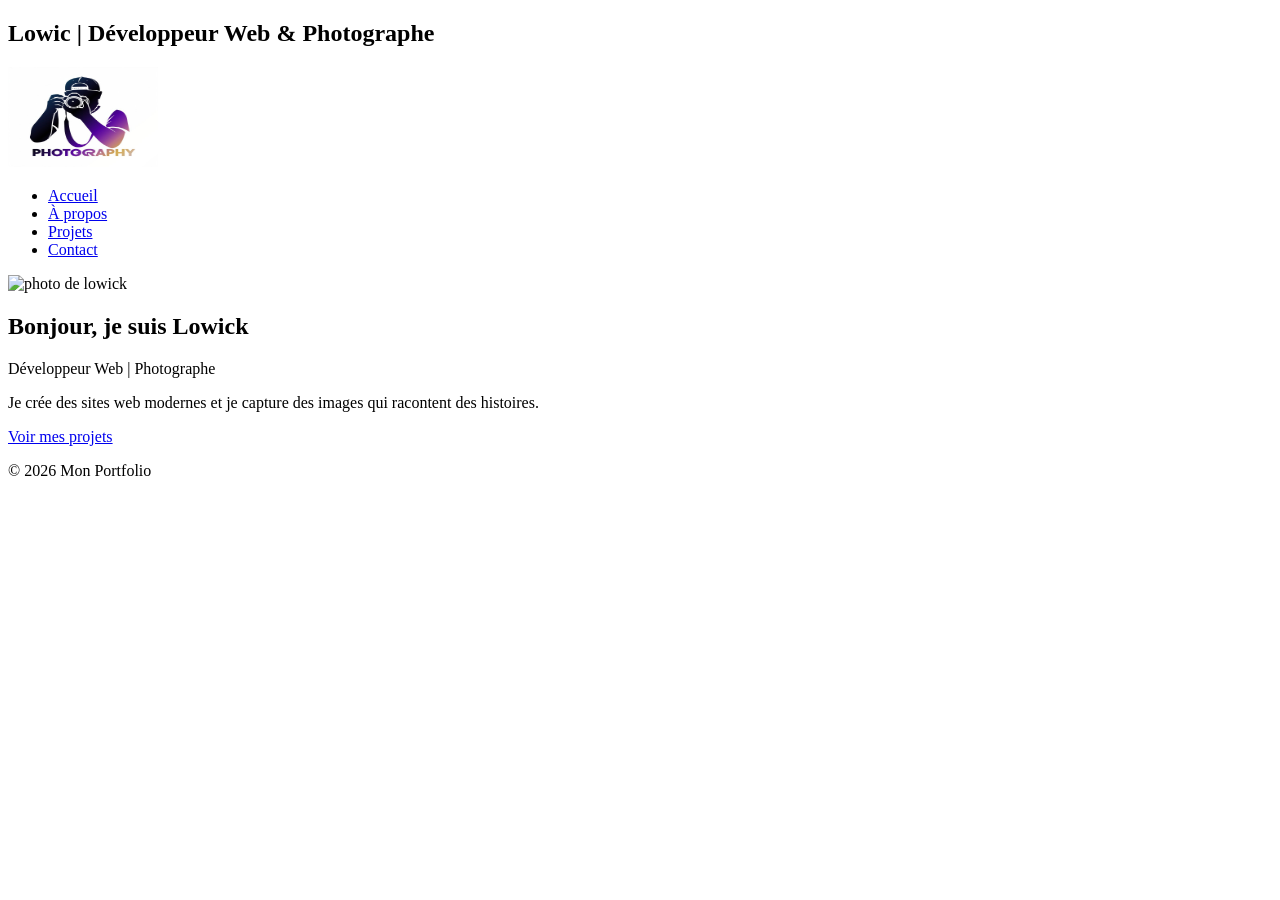
==== index.html @ fea685fb "Add files via upload" ====
<!doctype html>
<html lang="fr">
  <head>
    <meta charset="UTF-8" />
    <meta name="viewport" content="width=device-width, initial-scale=1.0" />
    <title>Lowic kutema</title>
  </head>

  <body>
    <header>
      <nav>
        <h1>Lowic | Développeur Web & Photographe</h1>
        <a href="index.html">
          <img height="100" width="150" src="mes images/kutema (2).jpg" alt="Logo Wiz" />
        </a>

        <ul>
          <li><a href="./index.html">Accueil</a></li>
          <li><a href="./about.html">À propos</a></li>
          <li><a href="./projects.html">Projets</a></li>
          <li><a href="./contact.html">Contact</a></li>
        </ul>
      </nav>
    </header>

    <main>
      <section>
        <img width="100" src="mes images/IMG_8246.jpg" alt="photo de lowick">
         <h2>Bonjour, je suis Lowick</h2>

        <p>Développeur Web | Photographe</p>

        <p>
            Je crée des sites web modernes et je capture des images
            qui racontent des histoires.
        </p>

        <a href="projects.html">Voir mes projets</a>
      </section>
    </main>

    <footer>
      <p>&copy; 2026 Mon Portfolio</p>
    </footer>
  </body>
</html>
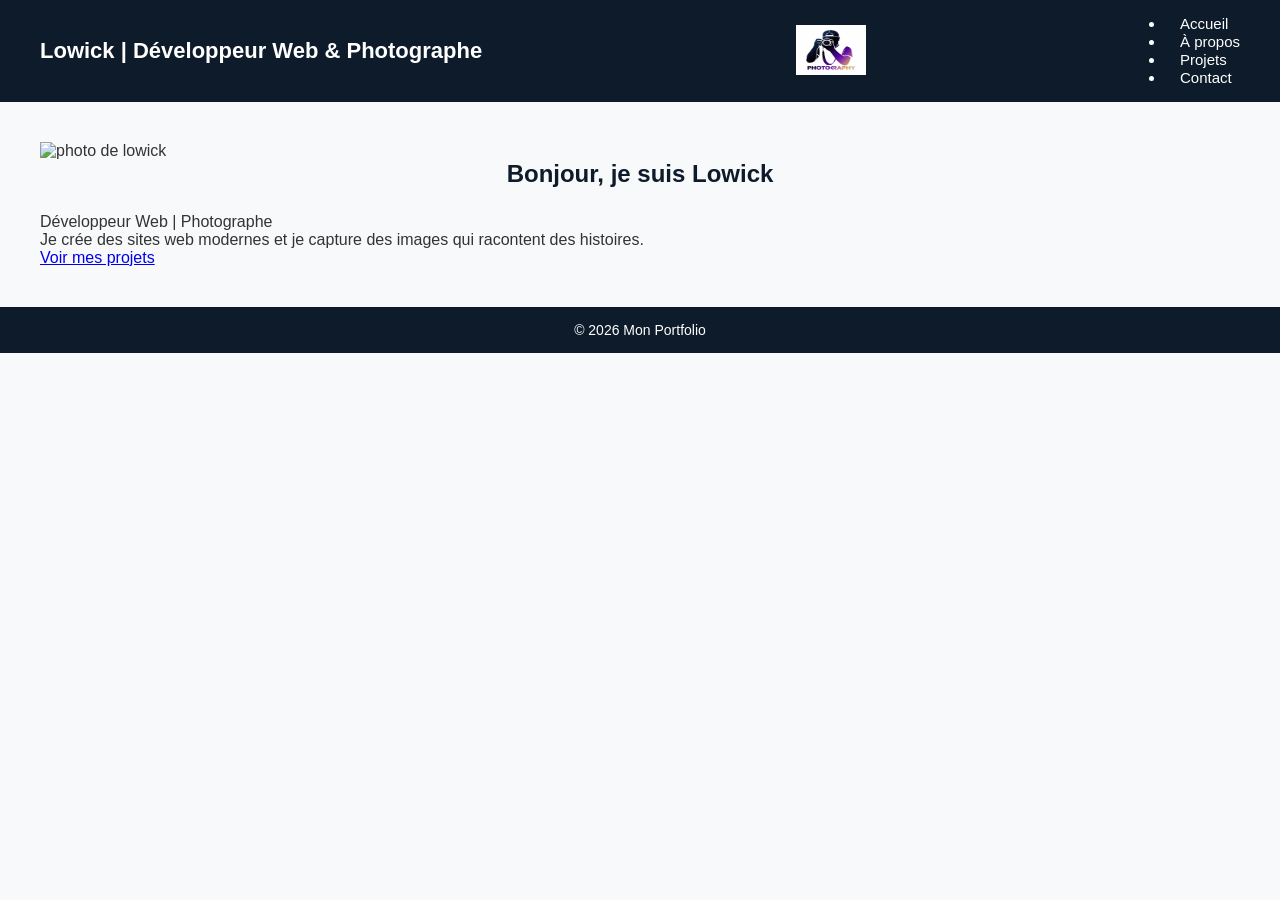
==== commit 5d5e3e61: "commit" ====
--- a/index.html
+++ b/index.html
@@ -3,15 +3,22 @@
   <head>
     <meta charset="UTF-8" />
     <meta name="viewport" content="width=device-width, initial-scale=1.0" />
-    <title>Lowic kutema</title>
+    <title>Lowick kutema</title>
+
+    <link rel="stylesheet" href="./style.css" />
   </head>
 
   <body>
     <header>
       <nav>
-        <h1>Lowic | Développeur Web & Photographe</h1>
+        <h1>Lowick | Développeur Web & Photographe</h1>
         <a href="index.html">
-          <img height="100" width="150" src="mes images/kutema (2).jpg" alt="Logo Wiz" />
+          <img
+            height="50"
+            width="70"
+            src="mes images/kutema (2).jpg"
+            alt="Logo Wiz"
+          />
         </a>
 
         <ul>
@@ -25,14 +32,14 @@
 
     <main>
       <section>
-        <img width="100" src="mes images/IMG_8246.jpg" alt="photo de lowick">
-         <h2>Bonjour, je suis Lowick</h2>
+        <img width="100" src="mes images/IMG_8246.jpg" alt="photo de lowick" />
+        <h2>Bonjour, je suis Lowick</h2>
 
         <p>Développeur Web | Photographe</p>
 
         <p>
-            Je crée des sites web modernes et je capture des images
-            qui racontent des histoires.
+          Je crée des sites web modernes et je capture des images qui racontent
+          des histoires.
         </p>
 
         <a href="projects.html">Voir mes projets</a>
--- a/style.css
+++ b/style.css
@@ -0,0 +1,170 @@
+/* RESET */
+* {
+  margin: 0;
+  padding: 0;
+  box-sizing: border-box;
+}
+
+body {
+  font-family: "Poppins", Arial, sans-serif;
+  background-color: #f8f9fa;
+  color: #333;
+}
+
+
+/* HEADER */
+header {
+  background-color: #0d1b2a;
+  color: white;
+  padding: 15px 40px;
+}
+
+nav {
+  display: flex;
+  justify-content: space-between;
+  align-items: center;
+}
+
+header h1 {
+  font-size: 22px;
+}
+
+nav a {
+  color: #ffffff;
+  text-decoration: none;
+  margin-left: 15px;
+  font-size: 15px;
+  transition: 0.3s;
+}
+
+nav a:hover {
+  color: #00b4d8;
+}
+
+
+/* ACCUEIL */
+.accueil {
+  min-height: 70vh;
+  display: flex;
+  justify-content: center;
+  align-items: center;
+  text-align: center;
+  background-color: #ffffff;
+}
+
+.accueil h2 {
+  font-size: 28px;
+  color: #0d1b2a;
+}
+
+.accueil p {
+  margin-top: 10px;
+  font-size: 16px;
+  color: #555;
+}
+
+
+/* SECTIONS */
+section {
+  padding: 40px;
+}
+
+section h2 {
+  text-align: center;
+  font-size: 24px;
+  color: #0d1b2a;
+  margin-bottom: 25px;
+}
+
+
+/* A PROPOS */
+.apropos {
+  background-color: #e9ecef;
+}
+
+.apropos p {
+  max-width: 700px;
+  margin: auto;
+  text-align: center;
+  font-size: 16px;
+}
+
+
+/* COMPETENCES */
+.competences ul {
+  display: flex;
+  justify-content: center;
+  gap: 15px;
+  flex-wrap: wrap;
+  list-style: none;
+}
+
+.competences li {
+  background-color: #0077b6;
+  color: white;
+  padding: 10px 20px;
+  border-radius: 8px;
+  font-size: 15px;
+}
+
+
+/* PROJETS */
+.projets {
+  background-color: #e9ecef;
+}
+
+.card {
+  background-color: white;
+  max-width: 350px;
+  margin: 15px auto;
+  padding: 20px;
+  border-radius: 8px;
+  box-shadow: 0 3px 10px rgba(0,0,0,0.1);
+}
+
+.card h3 {
+  color: #0077b6;
+  font-size: 18px;
+}
+
+.card p {
+  font-size: 15px;
+}
+
+
+/* CONTACT */
+.contact {
+  text-align: center;
+}
+
+.contact p {
+  font-size: 16px;
+}
+
+
+/* FOOTER */
+footer {
+  background-color: #0d1b2a;
+  color: white;
+  text-align: center;
+  padding: 15px;
+  font-size: 14px;
+}
+
+
+/* TELEPHONE */
+@media(max-width:768px){
+
+  nav {
+    flex-direction: column;
+  }
+
+  nav a {
+    margin: 8px;
+  }
+
+  section {
+    padding: 25px;
+  }
+
+}
